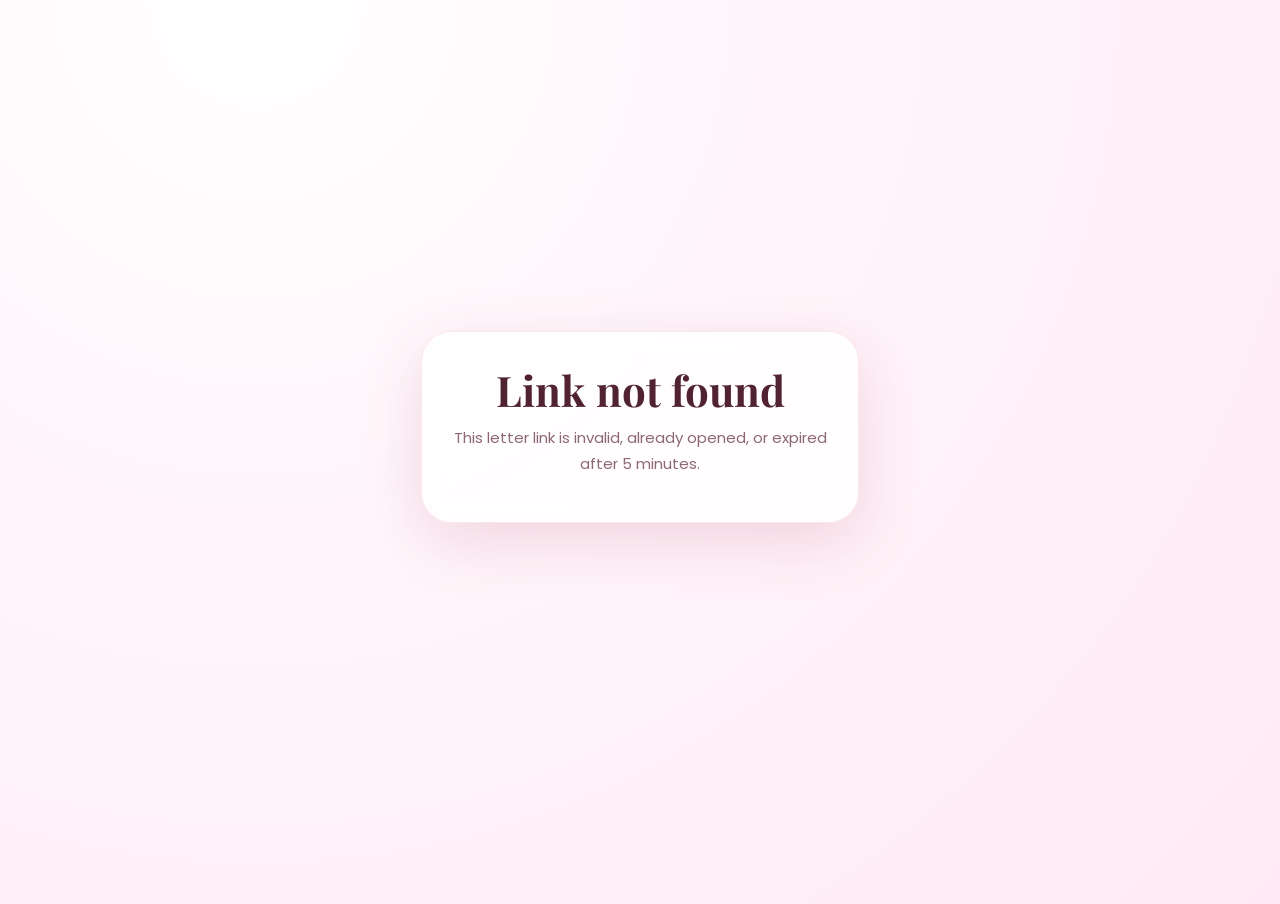
==== view.html @ 9d139b89 "Add files via upload" ====
<!DOCTYPE html>
<html lang="en">
<head>
  <meta charset="UTF-8" />
  <meta name="viewport" content="width=device-width, initial-scale=1.0" />
  <title>Your SorryLink</title>
  <link rel="preconnect" href="https://fonts.googleapis.com">
  <link rel="preconnect" href="https://fonts.gstatic.com" crossorigin>
  <link href="https://fonts.googleapis.com/css2?family=Playfair+Display:ital,wght@0,600;0,700;1,500;1,700&family=Poppins:wght@300;400;500;600&display=swap" rel="stylesheet">
  <link rel="stylesheet" href="style.css?v=free1" />
</head>
<body>
  <main class="app">
    <section id="loading" class="page active loading-page">
      <div class="roses">🌹 🌹 🌹</div>
      <h2>Opening your letter...</h2>
      <div class="progress"><span></span></div>
    </section>

    <section id="letter" class="page">
      <p class="tag">✦ A MESSAGE FOR YOU ✦</p>
      <h1 id="toName">My Love</h1>
      <p class="italic">There are things I should have said sooner.<br>This is my attempt.</p>
      <div id="letterCards"></div>
      <div class="last-box">
        <div class="pill">✦ ONE LAST THING FROM ME...</div>
        <p id="customText"></p>
      </div>
      <div class="panel final-card">
        <div class="rose-big">🌹</div>
        <h1>You are still<br>my favourite</h1>
        <p class="italic">In every version of this life, in every universe that exists — I would still choose you.</p>
        <div class="divider"></div>
        <p class="sign">With everything I have, — <span id="senderSign"></span></p>
      </div>
    </section>

    <section id="error" class="page center-page">
      <div class="panel">
        <h2>Link not found</h2>
        <p class="sub">This letter link is invalid, already opened, or expired after 5 minutes.</p>
      </div>
    </section>
  </main>
  <script src="view.js?v=free1"></script>
</body>
</html>
---- style.css ----
:root{--bg:#fff7fb;--pink:#ffe8f1;--pink2:#ffd6e6;--rose:#d94b78;--deep:#512232;--muted:#8d6775;--card:#fff;--shadow:0 18px 60px rgba(180,72,112,.18)}*{box-sizing:border-box}body{margin:0;min-height:100vh;background:radial-gradient(circle at 20% 0,#fff 0,#fff6fb 35%,#ffeaf3 100%);font-family:Poppins,sans-serif;color:var(--deep);overflow-x:hidden}.app{width:min(470px,100%);margin:0 auto;min-height:100vh;padding:22px 16px 72px}.page{display:none;animation:fade .35s ease}.page.active{display:block}.center-page{min-height:calc(100vh - 90px);display:none;align-items:center;justify-content:center;flex-direction:column;text-align:center}.center-page.active{display:flex}h1,h2{font-family:'Playfair Display',serif;line-height:1.08;margin:12px 0}h1{font-size:clamp(38px,11vw,62px)}h2{font-size:clamp(28px,8vw,42px)}.sub{color:var(--muted);font-size:15px;line-height:1.7;margin:8px auto 22px}.italic{font-family:'Playfair Display',serif;font-style:italic;color:#744053;font-size:19px;line-height:1.65}.panel{background:rgba(255,255,255,.82);border:1px solid rgba(217,75,120,.12);border-radius:30px;box-shadow:var(--shadow);padding:24px;width:100%;backdrop-filter:blur(10px)}label{display:block;margin:16px 0 8px;font-size:12px;font-weight:700;letter-spacing:.08em;color:#a23e62}input,textarea{width:100%;border:1px solid #f1bfd0;background:#fff;border-radius:18px;padding:15px 16px;font:inherit;color:var(--deep);outline:none;box-shadow:inset 0 2px 8px rgba(217,75,120,.05)}textarea{resize:vertical;min-height:120px}.divider{height:1px;background:linear-gradient(90deg,transparent,#f0bfd1,transparent);margin:20px 0}.pill,.tag{display:inline-block;background:#fff1f7;color:#bf416e;border:1px solid #f4c8d8;border-radius:999px;padding:8px 14px;font-size:12px;font-weight:700;letter-spacing:.09em}.hint{font-size:12px;color:#9a7380;line-height:1.6}.center{text-align:center}.main-btn,.ghost-btn{border:0;border-radius:999px;padding:15px 22px;font-weight:800;letter-spacing:.03em;cursor:pointer;width:100%;margin-top:14px;font-family:Poppins,sans-serif}.main-btn{background:linear-gradient(135deg,#d94b78,#f1749d);color:white;box-shadow:0 12px 30px rgba(217,75,120,.32)}.ghost-btn{background:#fff;color:#c1436d;border:1px solid #f0bfd1}.music{position:fixed;right:16px;top:14px;width:42px;height:42px;border:0;border-radius:50%;background:#fff;color:#c1436d;box-shadow:0 8px 24px rgba(0,0,0,.09);z-index:5}.loading-page{text-align:center;padding-top:25vh}.roses{font-size:40px;letter-spacing:8px;animation:float 2s infinite alternate}.progress{width:80%;height:12px;background:#ffe2ee;border-radius:99px;margin:22px auto;overflow:hidden}.progress span{display:block;height:100%;width:70%;background:linear-gradient(90deg,#f7a1bd,#d94b78);border-radius:99px;animation:load 2s infinite}.spaced{font-size:12px;letter-spacing:.14em;color:#b0607d;font-weight:700}.small{margin-top:28px}.seconds{font-family:'Playfair Display',serif;font-size:50px;color:#c3436e}.card{background:#fff;border-radius:28px;padding:25px;margin:18px 0;box-shadow:var(--shadow);border:1px solid rgba(217,75,120,.09)}.quote{font-family:'Playfair Display',serif;font-size:58px;line-height:.7;color:#f0a5bf}.card h3{font-family:'Playfair Display',serif;font-size:29px;margin:6px 0 10px}.card p,.last-box p{color:#724555;line-height:1.8}.last-box{background:linear-gradient(180deg,#fff,#fff4f9);border-radius:30px;padding:24px;margin:22px 0;box-shadow:var(--shadow)}#meterPercent{font-family:'Playfair Display',serif;font-size:58px;color:#d94b78}.meter{height:20px;border-radius:99px;background:#ffe1ec;overflow:hidden;margin:18px 0}.meter span{display:block;height:100%;width:50%;background:linear-gradient(90deg,#ffd166,#f05b8c);border-radius:99px;transition:.7s}.hidden{display:none}.broken,.rose-big{font-size:54px}.price{font-family:'Playfair Display',serif;font-size:62px;color:#d94b78;margin:10px 0}.share-box{margin:14px 0;text-align:center;font-size:13px}.final-card{text-align:center;margin-top:22px}.sign{font-family:'Playfair Display',serif;font-style:italic;font-size:19px}.dots{position:fixed;bottom:18px;left:0;right:0;text-align:center}.dots span{display:inline-block;width:8px;height:8px;border-radius:50%;background:#f4bbcf;margin:0 4px;opacity:.55}.dots span.active{width:22px;border-radius:99px;background:#d94b78;opacity:1}@keyframes fade{from{opacity:0;transform:translateY(8px)}to{opacity:1;transform:none}}@keyframes float{to{transform:translateY(-10px)}}@keyframes load{0%{transform:translateX(-100%)}100%{transform:translateX(140%)}}@media(max-width:420px){.app{padding:18px 13px 64px}.panel{padding:20px;border-radius:24px}h1{font-size:42px}.card{padding:21px;border-radius:24px}.main-btn,.ghost-btn{padding:14px 16px;font-size:13px}.sub{font-size:14px}.italic{font-size:17px}.price{font-size:54px}}@media(max-width:340px){h1{font-size:36px}.panel{padding:17px}.card h3{font-size:25px}}

.warning{
  margin:16px auto;
  padding:12px 14px;
  border:1px solid rgba(217,75,120,.35);
  border-radius:18px;
  background:rgba(255,230,235,.75);
  color:#9b334f;
  font-size:.92rem;
  line-height:1.6;
  max-width:620px;
}
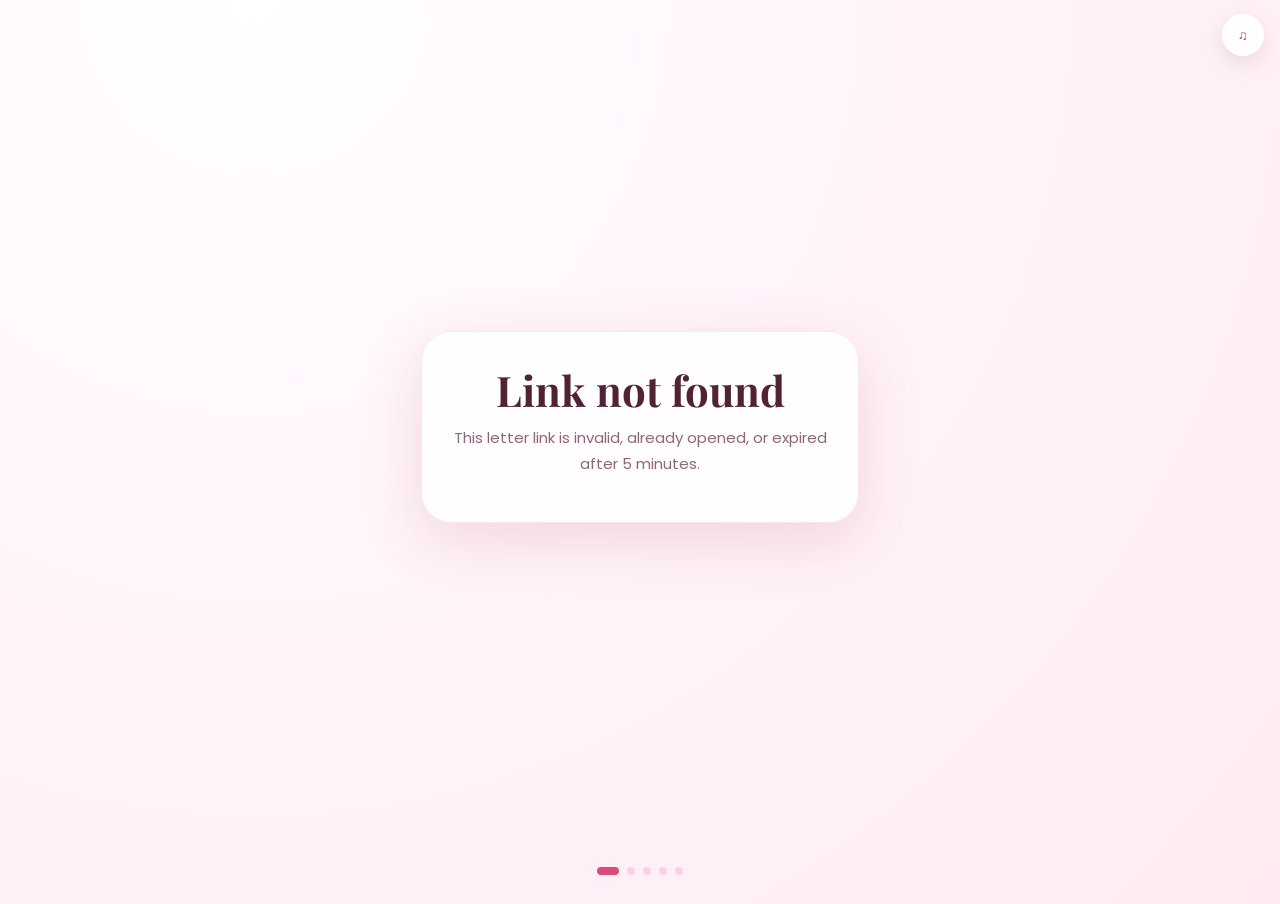
==== commit 3693d5f7: "Add files via upload" ====
--- a/view.html
+++ b/view.html
@@ -7,25 +7,56 @@
   <link rel="preconnect" href="https://fonts.googleapis.com">
   <link rel="preconnect" href="https://fonts.gstatic.com" crossorigin>
   <link href="https://fonts.googleapis.com/css2?family=Playfair+Display:ital,wght@0,600;0,700;1,500;1,700&family=Poppins:wght@300;400;500;600&display=swap" rel="stylesheet">
-  <link rel="stylesheet" href="style.css?v=free1" />
+  <link rel="stylesheet" href="style.css?v=11" />
 </head>
 <body>
+  <button id="musicBtn" class="music">♫</button>
   <main class="app">
-    <section id="loading" class="page active loading-page">
+    <section id="loadingPage" class="page active loading-page">
       <div class="roses">🌹 🌹 🌹</div>
-      <h2>Opening your letter...</h2>
+      <h2>Something special is loading for you...</h2>
       <div class="progress"><span></span></div>
+      <p class="spaced">PREPARED WITH LOVE ✦</p>
     </section>
 
-    <section id="letter" class="page">
+    <section id="introPage" class="page center-page">
       <p class="tag">✦ A MESSAGE FOR YOU ✦</p>
-      <h1 id="toName">My Love</h1>
+      <h1 id="recipientBig">My Love</h1>
       <p class="italic">There are things I should have said sooner.<br>This is my attempt.</p>
+      <button class="main-btn" id="readBtn">READ MY HEART 🌹</button>
+      <p class="spaced small">SECONDS SINCE I STARTED MISSING YOU</p>
+      <div id="seconds" class="seconds">6</div>
+    </section>
+
+    <section id="letterPage" class="page">
+      <h1>Everything I never said</h1>
+      <p class="sub">Scroll and let it settle in.</p>
       <div id="letterCards"></div>
       <div class="last-box">
         <div class="pill">✦ ONE LAST THING FROM ME...</div>
         <p id="customText"></p>
       </div>
+      <button class="main-btn" id="meterBtn">ONE MORE THING 🌸</button>
+    </section>
+
+    <section id="meterPage" class="page center-page">
+      <div class="panel meter-panel">
+        <p class="tag">✦ COMPLETELY SCIENTIFIC ✦</p>
+        <h2>The Forgiveness Meter™</h2>
+        <p class="sub">Advanced AI is calculating exactly how much this person deserves to be forgiven right now...</p>
+        <div id="meterPercent">50%</div>
+        <div class="meter"><span id="meterFill"></span></div>
+        <p id="meterStatus" class="spaced">Initialising quantum love sensors...</p>
+        <div id="meterResult" class="hidden">
+          <div class="broken">💔</div>
+          <h2>Cuteness Meter Broken</h2>
+          <p>You are officially <b>120%</b> more cute than anyone else in the universe.</p>
+          <button class="main-btn" id="finalBtn">I LOVE YOU 🌹</button>
+        </div>
+      </div>
+    </section>
+
+    <section id="finalPage" class="page center-page">
       <div class="panel final-card">
         <div class="rose-big">🌹</div>
         <h1>You are still<br>my favourite</h1>
@@ -35,13 +66,15 @@
       </div>
     </section>
 
-    <section id="error" class="page center-page">
+    <section id="errorPage" class="page center-page">
       <div class="panel">
         <h2>Link not found</h2>
         <p class="sub">This letter link is invalid, already opened, or expired after 5 minutes.</p>
       </div>
     </section>
   </main>
-  <script src="view.js?v=free1"></script>
+
+  <div class="dots"><span></span><span></span><span></span><span></span><span></span></div>
+  <script src="view.js?v=11"></script>
 </body>
 </html>
